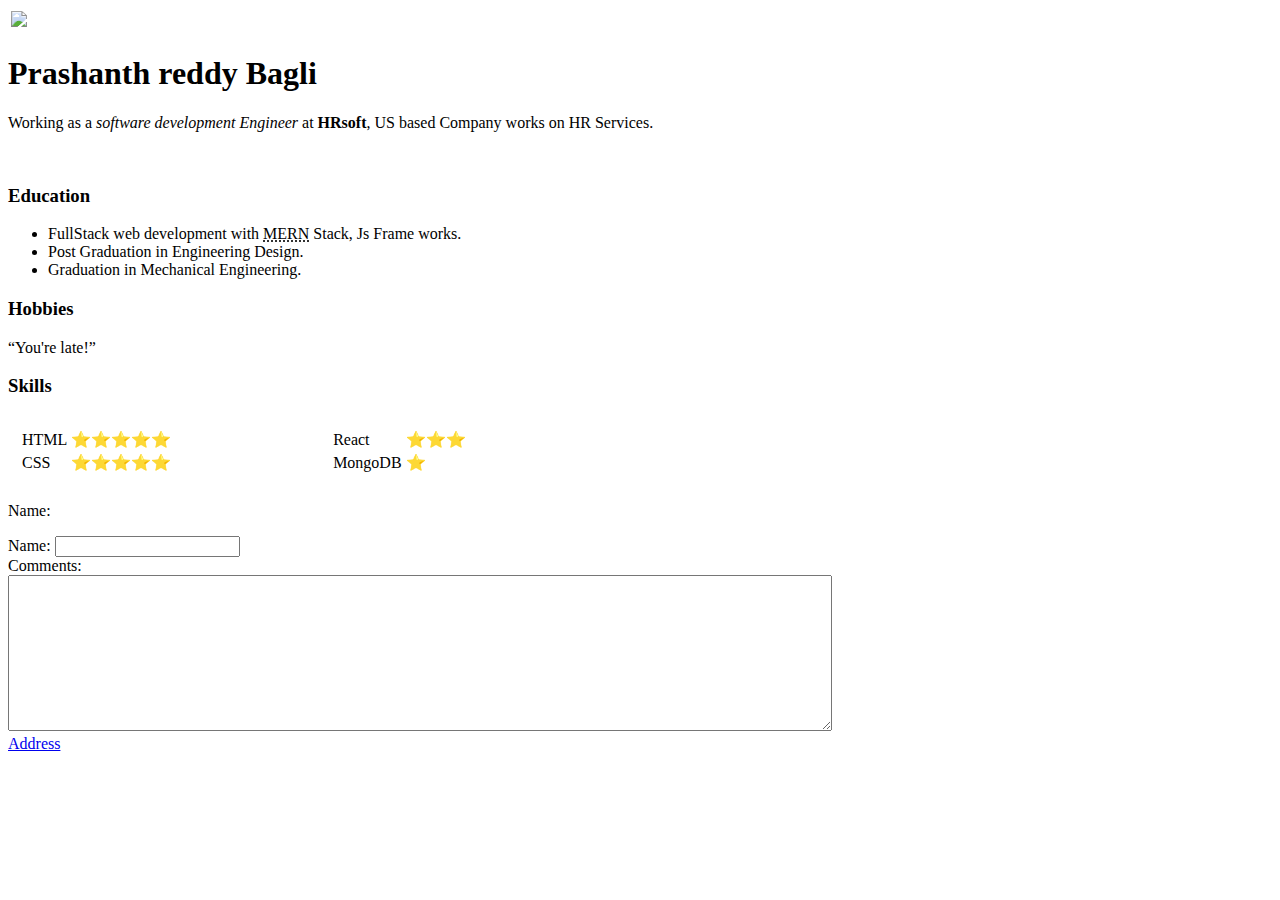
==== index.html @ 5bff4586 "new image added" ====
<!DOCTYPE html>
<html lang="en" dir="ltr">

<head>
  <meta charset="utf-8">
  <title>🥷Prashanth's Personal Profile</title>
</head>

<body>
<table>
  <tr>
    <td><img src="/Resources/profile_pic.jpg"/></td>
  </tr>
</table>
    <h1>Prashanth reddy Bagli</h1 <p>
    Working as a <em>software development Engineer</em> at <strong>HRsoft</strong>, US based Company works on HR Services.
    </p>

  <br>
  <h3>Education</h3>
  <ul>
    <li>
      FullStack web development with <abbr title="MongoDB Express React Node">MERN</abbr> Stack, Js Frame works.
    </li>
    <li>
      Post Graduation in Engineering Design.
    </li>
    <li>
      Graduation in Mechanical Engineering.
    </li>
  </ul>
  <h3>Hobbies</h3>
  <p>“You're late!”</p>
  <h3>Skills</h3>
  <table cellspacing="10px" width="600px">
    <tr>
      <td>
        <table>
          <tr>
            <td>HTML</td>
            <td>⭐⭐⭐⭐⭐</td>
          </tr>
          <tr>
            <td>CSS</td>
            <td>⭐⭐⭐⭐⭐</td>
          </tr>
        </table>
      </td>
      <td>
        <table>
          <tr>
            <td>React</td>
            <td>⭐⭐⭐</td>
          </tr>
          <tr>
            <td>MongoDB</td>
            <td>⭐</td>
          </tr>
        </table>
      </td>
    </tr>
  </table>
  <p>Name:</p>
  <label for="1">Name:</label>
  <input type="text" name="" value="" id="1">
  <br>
  <label for="2">Comments:</label>
  <br>
  <textarea name="name" rows="10" cols="100" id="2"></textarea>
  <br>
  <a href="address.html" target="_blank">Address</a>
</body>

</html>
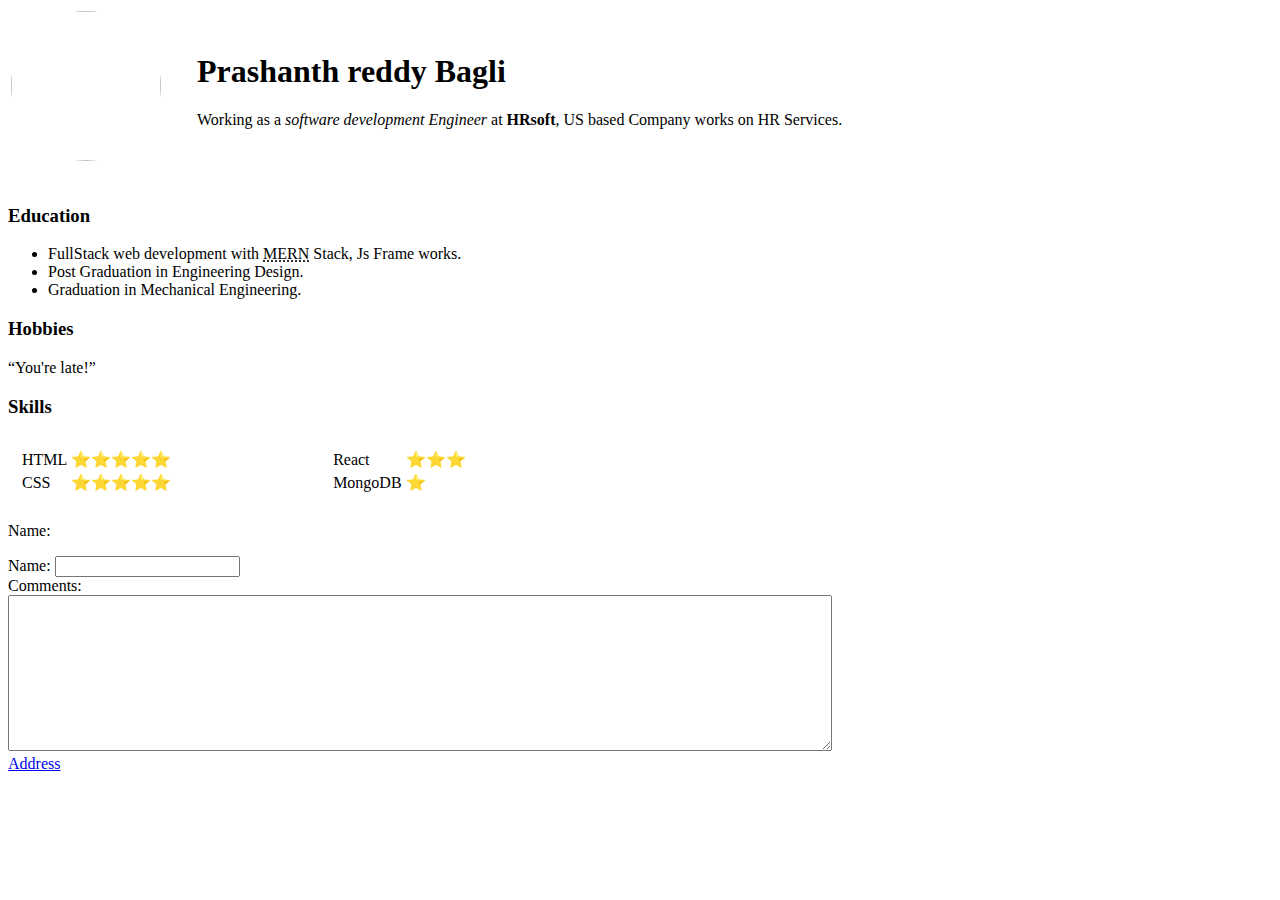
==== commit 41390720: "new changes made" ====
--- a/index.html
+++ b/index.html
@@ -4,17 +4,20 @@
 <head>
   <meta charset="utf-8">
   <title>🥷Prashanth's Personal Profile</title>
+  <link rel="stylesheet" href="index.css">
 </head>
 
 <body>
-<table>
-  <tr>
-    <td><img src="/Resources/profile_pic.jpg"/></td>
-  </tr>
-</table>
-    <h1>Prashanth reddy Bagli</h1 <p>
-    Working as a <em>software development Engineer</em> at <strong>HRsoft</strong>, US based Company works on HR Services.
-    </p>
+  <table>
+    <tr>
+      <td><img src="Resources/profile_pic.jpg" height="100px" width="150px" /></td>
+      <td>
+        <h1>Prashanth reddy Bagli</h1 <p>
+        Working as a <em>software development Engineer</em> at <strong>HRsoft</strong>, US based Company works on HR Services.
+        </p>
+      </td>
+    </tr>
+  </table>
 
   <br>
   <h3>Education</h3>
--- a/index.css
+++ b/index.css
@@ -0,0 +1,6 @@
+img {
+  border-radius: 75px;
+  height: 150px;
+  margin-right: 2rem;
+  width: 150px;
+}
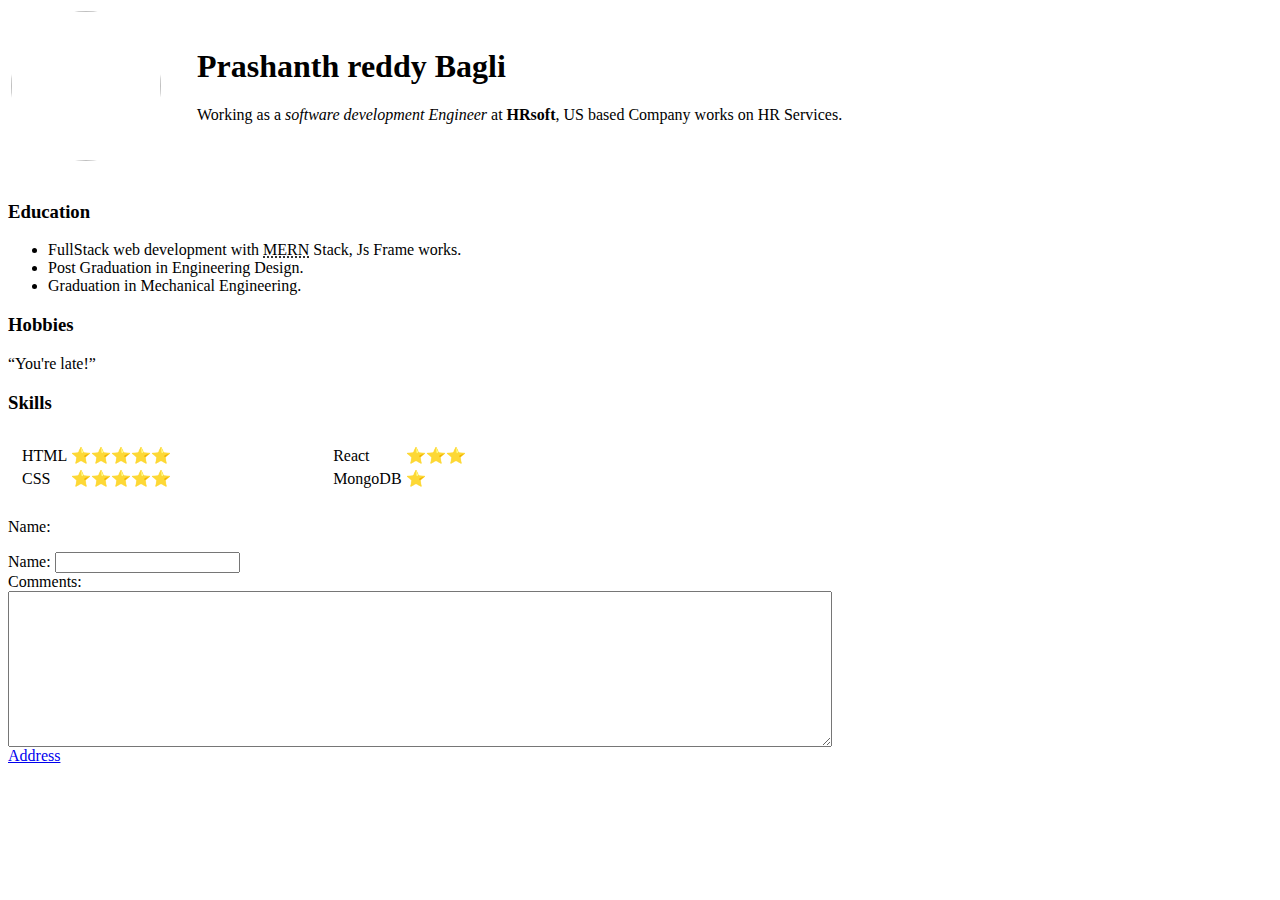
==== commit 7bf14890: "new chanes added" ====
--- a/index.html
+++ b/index.html
@@ -1,4 +1,3 @@
-<!DOCTYPE html>
 <html lang="en" dir="ltr">
 
 <head>
@@ -10,7 +9,7 @@
 <body>
   <table>
     <tr>
-      <td><img src="Resources/profile_pic.jpg" height="100px" width="150px" /></td>
+      <td><img src="https://photos.google.com/photo/AF1QipP0pF2uUL8ICzUg4ZIEo0xPUzPsysjb-afEVmwq"/></td>
       <td>
         <h1>Prashanth reddy Bagli</h1 <p>
         Working as a <em>software development Engineer</em> at <strong>HRsoft</strong>, US based Company works on HR Services.
--- a/index.css
+++ b/index.css
@@ -4,3 +4,6 @@
   margin-right: 2rem;
   width: 150px;
 }
+body{
+  background-color:"red"
+}
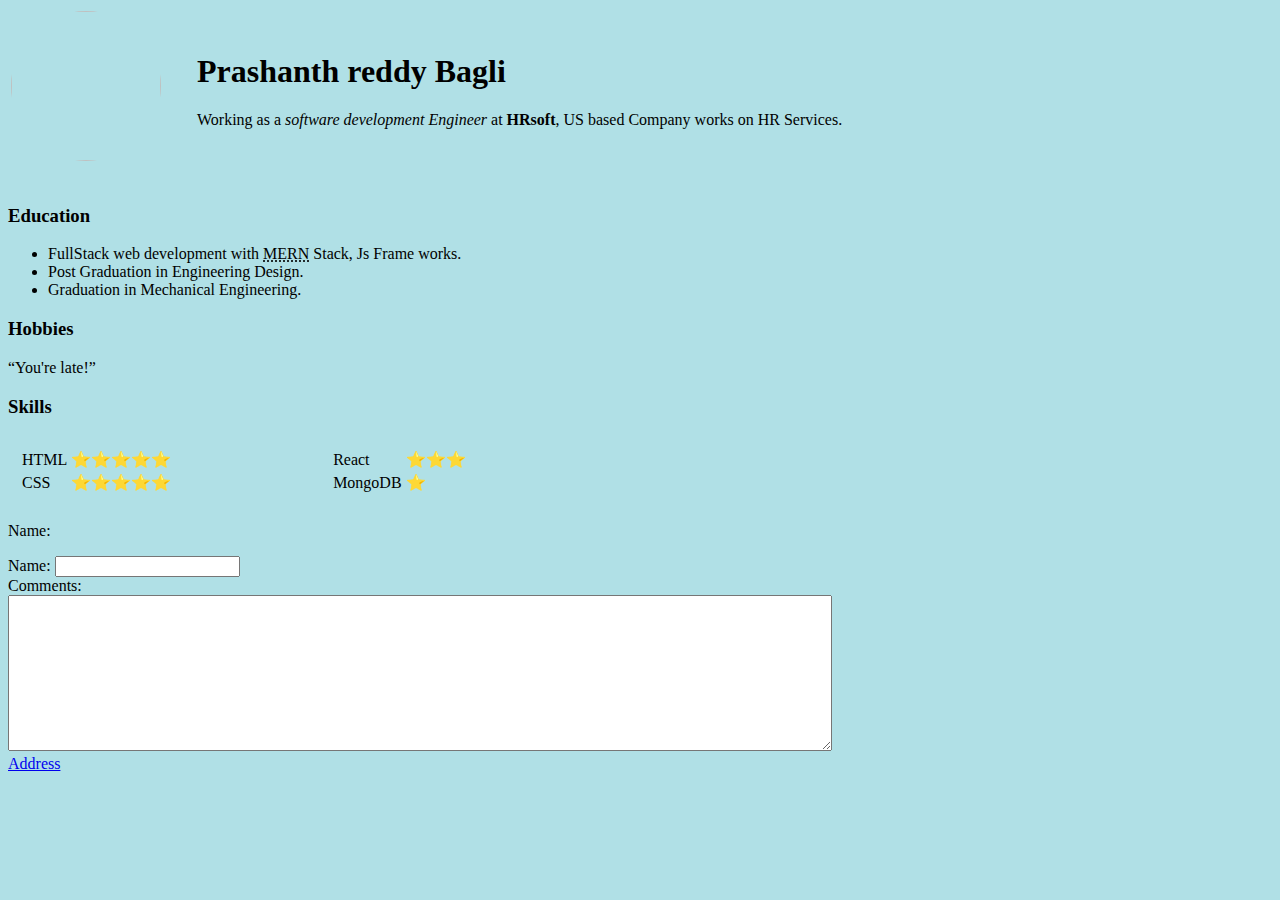
==== commit 1bcb1497: "Add files via upload" ====
--- a/index.html
+++ b/index.html
@@ -1,3 +1,4 @@
+<!DOCTYPE html>
 <html lang="en" dir="ltr">
 
 <head>
@@ -9,7 +10,7 @@
 <body>
   <table>
     <tr>
-      <td><img src="https://photos.google.com/photo/AF1QipP0pF2uUL8ICzUg4ZIEo0xPUzPsysjb-afEVmwq"/></td>
+      <td><img src="Resources/profile_pic.jpg" height="100px" width="150px" /></td>
       <td>
         <h1>Prashanth reddy Bagli</h1 <p>
         Working as a <em>software development Engineer</em> at <strong>HRsoft</strong>, US based Company works on HR Services.
--- a/index.css
+++ b/index.css
@@ -5,5 +5,5 @@
   width: 150px;
 }
 body{
-  background-color:"red"
+  background-color:powderblue;
 }
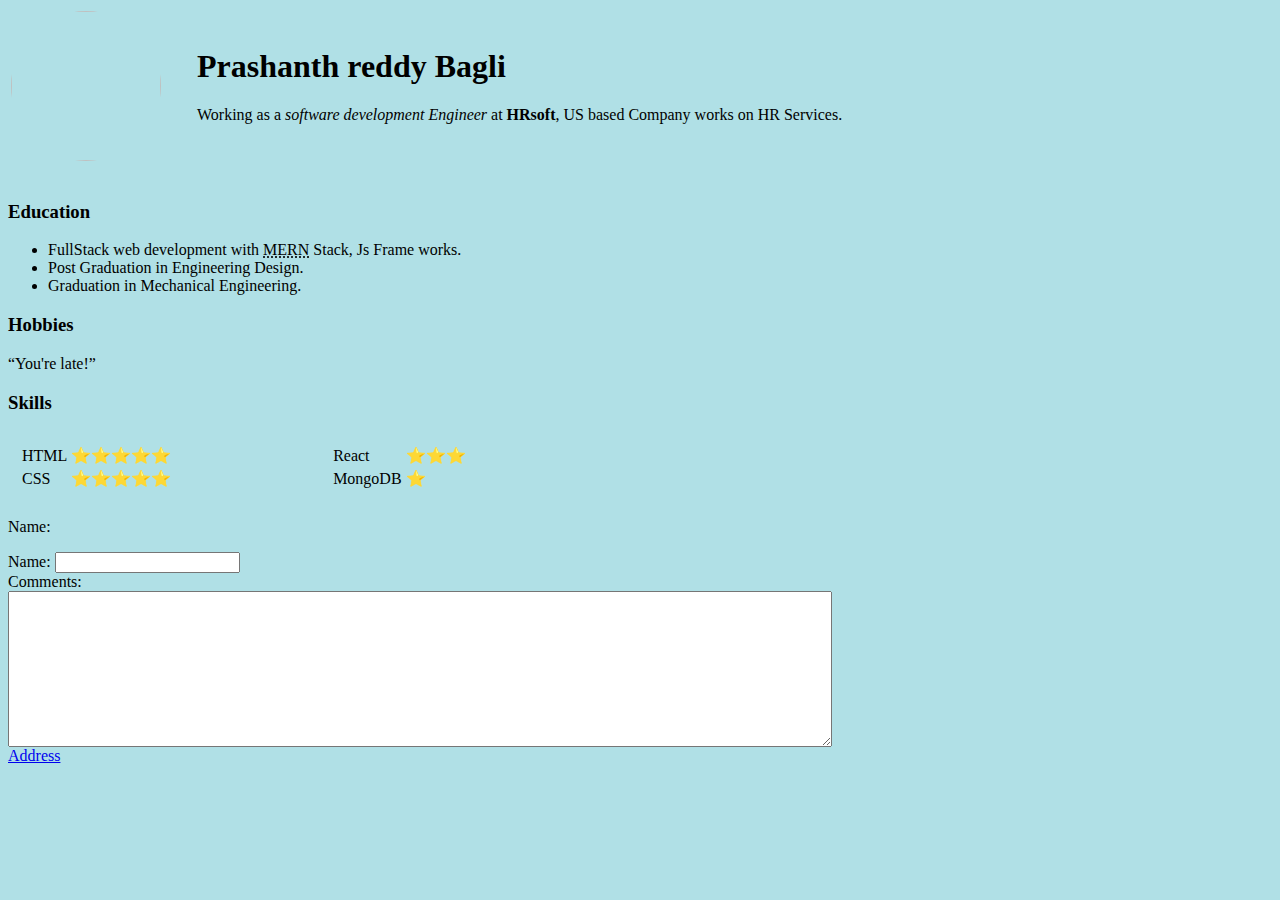
==== commit af8e4642: "Updated" ====
--- a/index.html
+++ b/index.html
@@ -1,4 +1,4 @@
-<!DOCTYPE html>
+
 <html lang="en" dir="ltr">
 
 <head>
@@ -10,7 +10,7 @@
 <body>
   <table>
     <tr>
-      <td><img src="Resources/profile_pic.jpg" height="100px" width="150px" /></td>
+      <td><img src="Resources/profile_pic.jpg"/></td>
       <td>
         <h1>Prashanth reddy Bagli</h1 <p>
         Working as a <em>software development Engineer</em> at <strong>HRsoft</strong>, US based Company works on HR Services.
